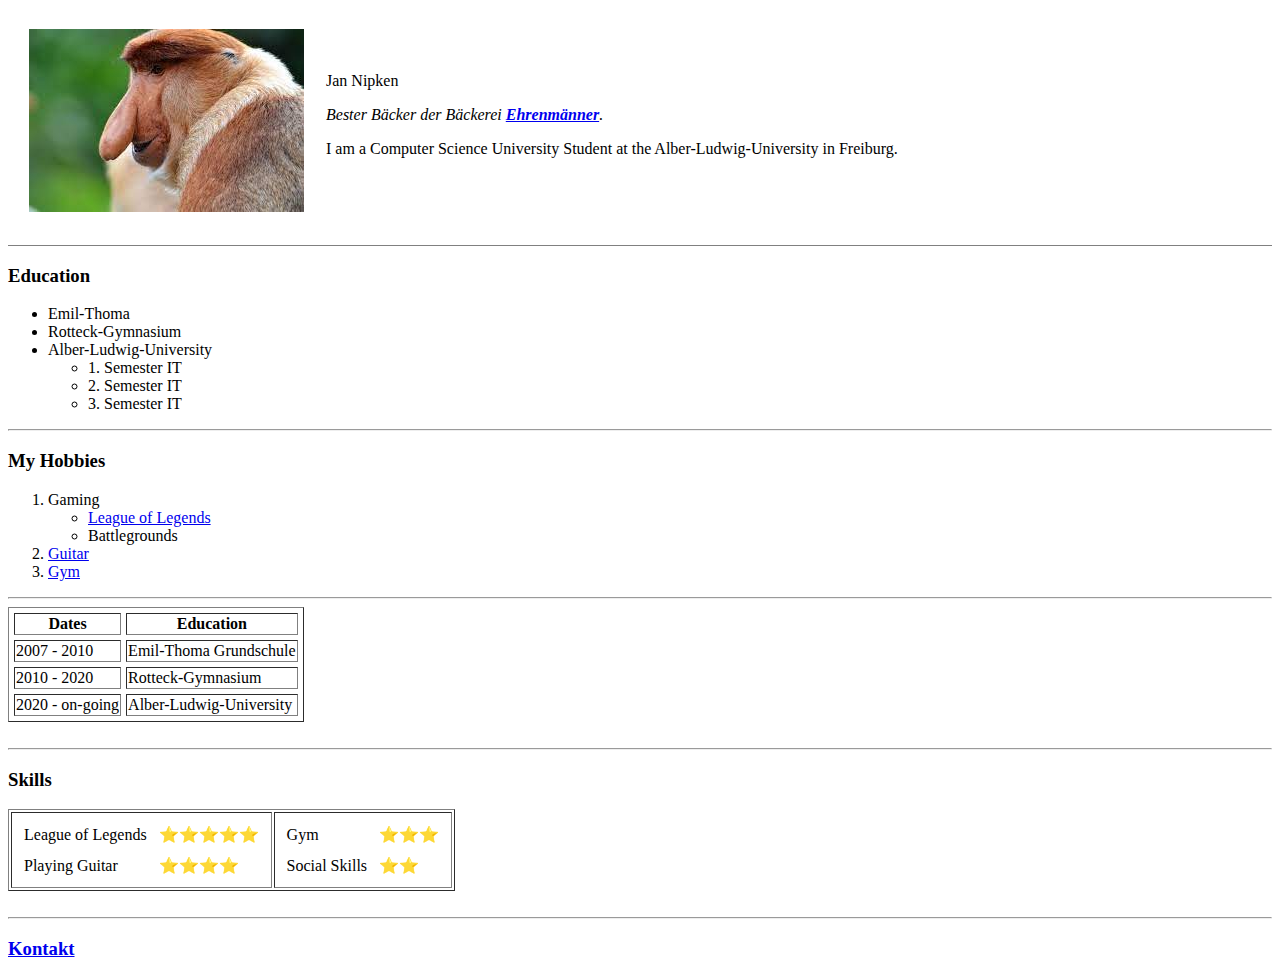
==== index.html @ b11a488d "Add files via upload" ====
<!DOCTYPE html>
<html lang="en">
    <head>
        <meta charset="UTF-8">
        <meta http-equiv="X-UA-Compatible" content="IE=edge">
        <meta name="viewport" content="width=device-width, initial-scale=1.0">
        <title>Jan's Personal Site</title>
    </head>

    
    <body>
        <table cellspacing="20">
            <tr>
                <td><img src="index.jpg" alt="kek"></td>
                <td>Jan Nipken
                    <p>
                        <em>Bester Bäcker der Bäckerei <a href="https://www.youtube.com/watch?v=dQw4w9WgXcQ"><strong>Ehrenmänner</strong></a>.</em>
                    </p>
                    <p>I am a Computer Science University Student at the Alber-Ludwig-University in Freiburg.</p>
                </td>
            </tr>
        </table>
        <hr size="1" noshade>


        <h3>Education</h3>
        <ul>
            <li>Emil-Thoma</li>
            <li>Rotteck-Gymnasium</li>
            <li>Alber-Ludwig-University</li>
            <ul>
                <li>1. Semester IT</li>
                <li>2. Semester IT</li>
                <li>3. Semester IT</li>
            </ul>
        </ul>
        <hr>


        <h3>My Hobbies</h3>
        <ol>
            <li>Gaming</li>
            <ul>
                <li><a href="https://www.youtube.com/watch?v=ZPCfoCVCx3U">League of Legends</a></li>
                <li>Battlegrounds</li>
            </ul>
            <li><a href="https://www.youtube.com/watch?v=WxOulfAfKvk">Guitar</a></li>
            <li><a href="https://www.youtube.com/shorts/5xHDSmV4x7s">Gym</a></li>
        </ol>
        <hr>
        
        
        <table border="1" cellspacing="5">
            <thead>
                <tr>
                    <th>Dates</th>
                    <th>Education</th>
                </tr>
            </thead>
            <tbody>
                <tr>
                    <td>2007 - 2010</td>
                    <td>Emil-Thoma Grundschule</td>
                </tr>
                <tr>
                    <td>2010 - 2020</td>
                    <td>Rotteck-Gymnasium</td>
                </tr>
                <tr>
                    <td>2020 - on-going</td>
                    <td>Alber-Ludwig-University</td>
                </tr>
            </tbody>
        </table>
        <br>
 
        
        <hr>
        <h3>Skills</h3>
        <table border="1">
            <tr>
                <td><table cellspacing="10">
                    <tr>
                        <td>League of Legends</td>
                        <td>⭐⭐⭐⭐⭐</td>
                    </tr>
                    <tr>
                        <td>Playing Guitar</td>
                        <td>⭐⭐⭐⭐</td>
                    </tr>
                    </table></td>
                <td><table cellspacing="10">
                    <tr>
                        <td>Gym</td>
                        <td>⭐⭐⭐</td>
                    </tr>
                    <tr>
                        <td>Social Skills</td>
                        <td>⭐⭐</td>
                    </tr>
                </table></td> 
            </tr>
        </table>


        <br>
        <hr>
        <h3><a href="contact-me.html">Kontakt</a></h3>
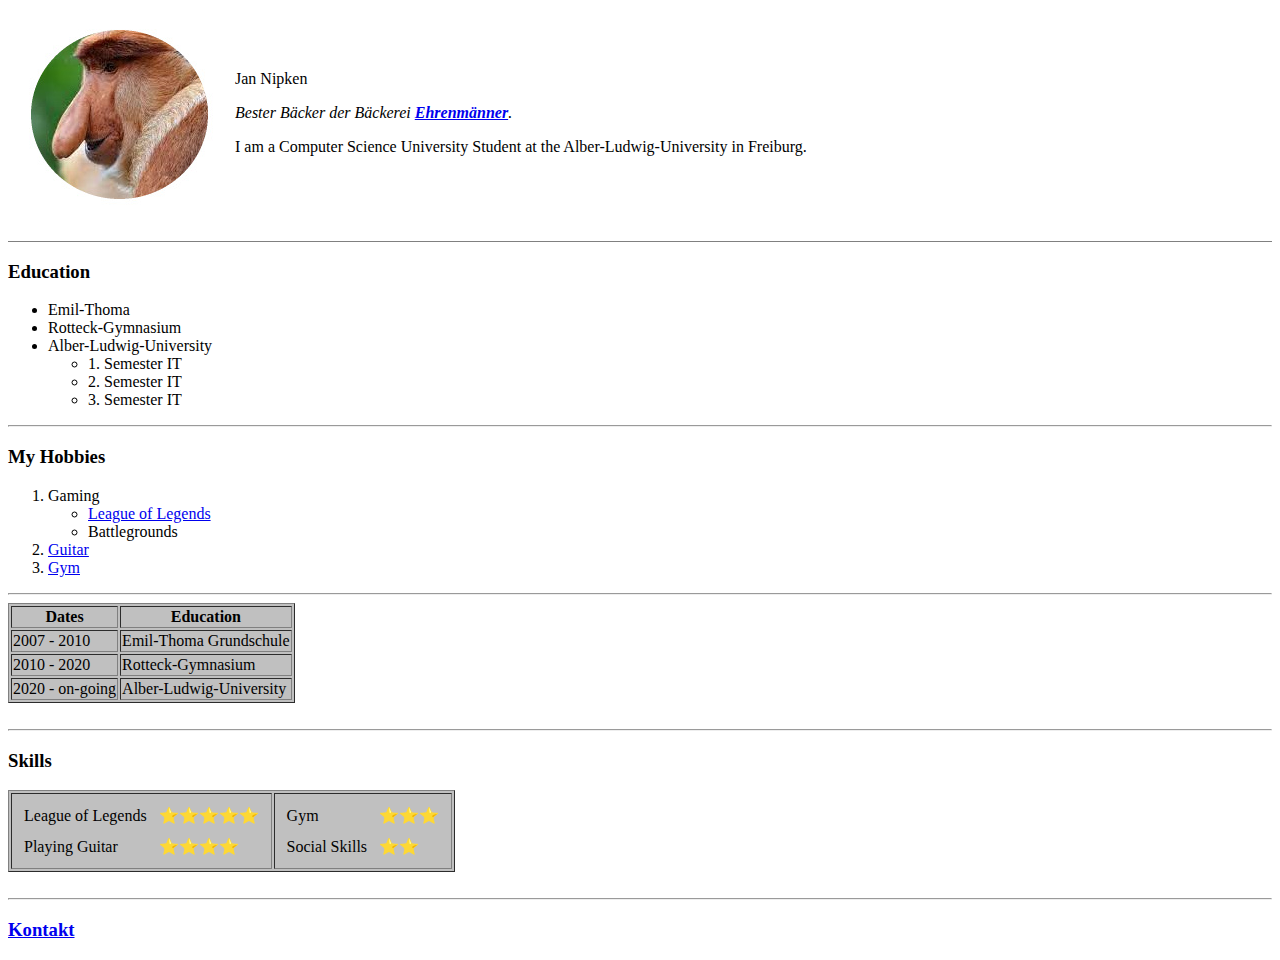
==== commit c1fb2cfd: "Add files via upload" ====
--- a/index.html
+++ b/index.html
@@ -50,7 +50,7 @@
         <hr>
         
         
-        <table border="1" cellspacing="5">
+        <table border="1" bgcolor="#C0C0C0">
             <thead>
                 <tr>
                     <th>Dates</th>
@@ -77,7 +77,7 @@
         
         <hr>
         <h3>Skills</h3>
-        <table border="1">
+        <table border="1" bgcolor="#C0C0C0">
             <tr>
                 <td><table cellspacing="10">
                     <tr>
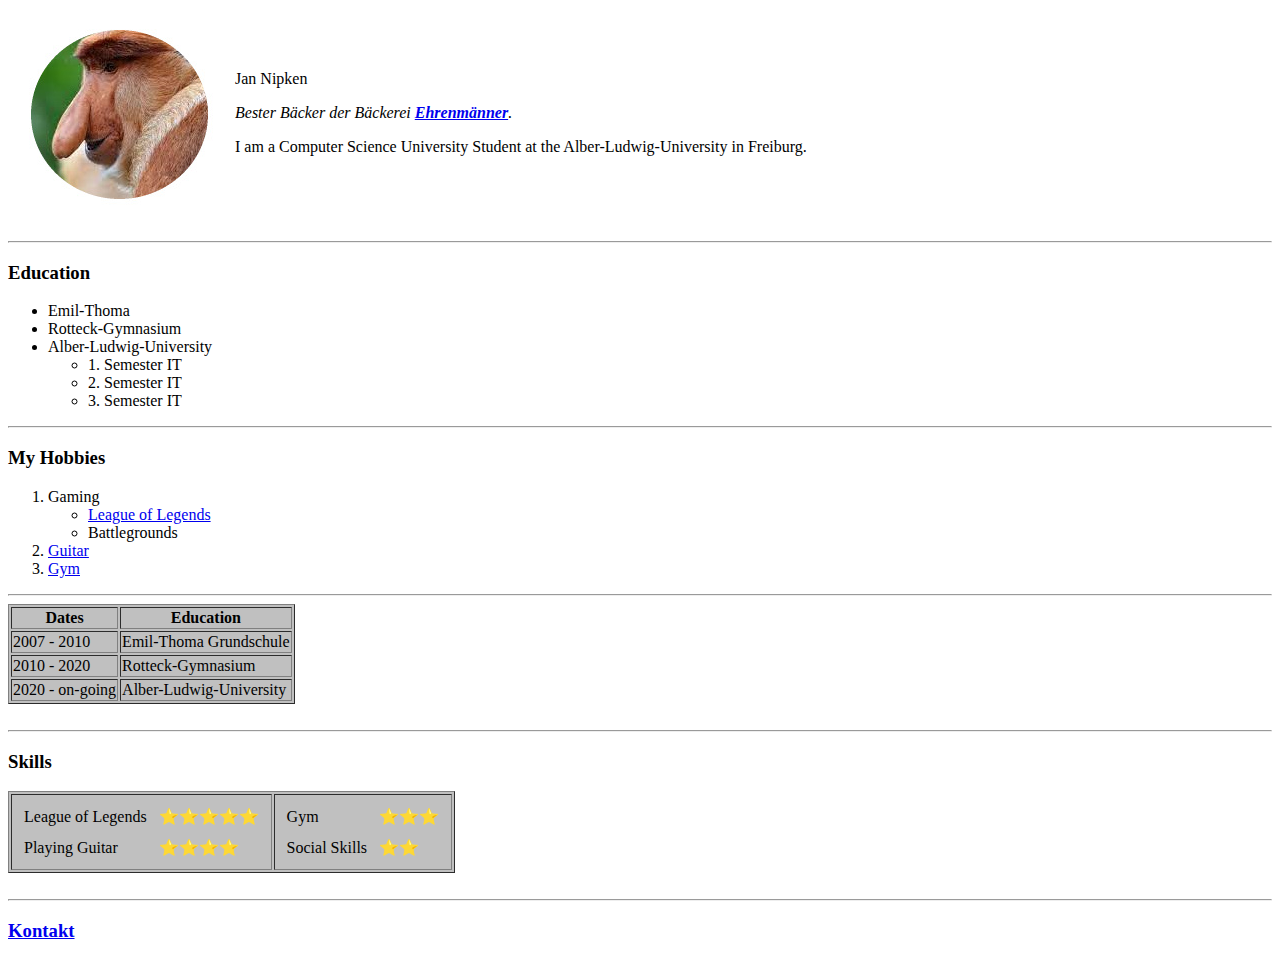
==== commit 7b7a2112: "Add files via upload" ====
--- a/index.html
+++ b/index.html
@@ -14,13 +14,13 @@
                 <td><img src="index.jpg" alt="kek"></td>
                 <td>Jan Nipken
                     <p>
-                        <em>Bester Bäcker der Bäckerei <a href="https://www.youtube.com/watch?v=dQw4w9WgXcQ"><strong>Ehrenmänner</strong></a>.</em>
+                        <em>Bester Bäcker der Bäckerei <a href="https://discord.gg/QzaPafYwjp"><strong>Ehrenmänner</strong></a>.</em>
                     </p>
                     <p>I am a Computer Science University Student at the Alber-Ludwig-University in Freiburg.</p>
                 </td>
             </tr>
         </table>
-        <hr size="1" noshade>
+        <hr>
 
 
         <h3>Education</h3>
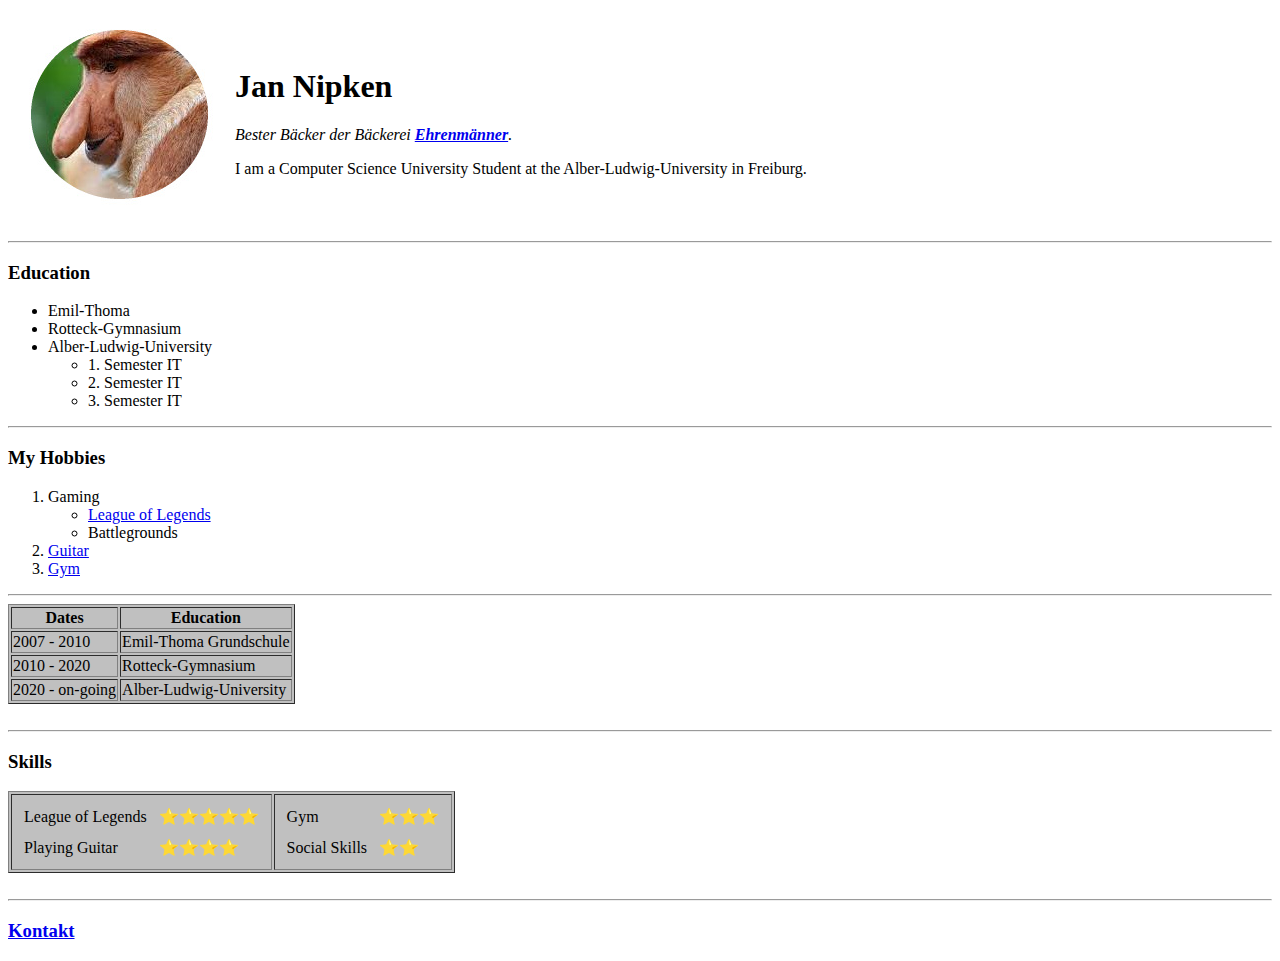
==== commit eae92d36: "Add files via upload" ====
--- a/index.html
+++ b/index.html
@@ -5,6 +5,7 @@
         <meta http-equiv="X-UA-Compatible" content="IE=edge">
         <meta name="viewport" content="width=device-width, initial-scale=1.0">
         <title>Jan's Personal Site</title>
+        <link rel="stylesheet" href="css/styles.css">
     </head>
 
     
@@ -12,7 +13,7 @@
         <table cellspacing="20">
             <tr>
                 <td><img src="index.jpg" alt="kek"></td>
-                <td>Jan Nipken
+                <td><h1>Jan Nipken</h1>
                     <p>
                         <em>Bester Bäcker der Bäckerei <a href="https://discord.gg/QzaPafYwjp"><strong>Ehrenmänner</strong></a>.</em>
                     </p>
@@ -105,4 +106,5 @@
 
         <br>
         <hr>
-        <h3><a href="contact-me.html">Kontakt</a></h3>+        <h3><a href="contact-me.html">Kontakt</a></h3>
+    </body>